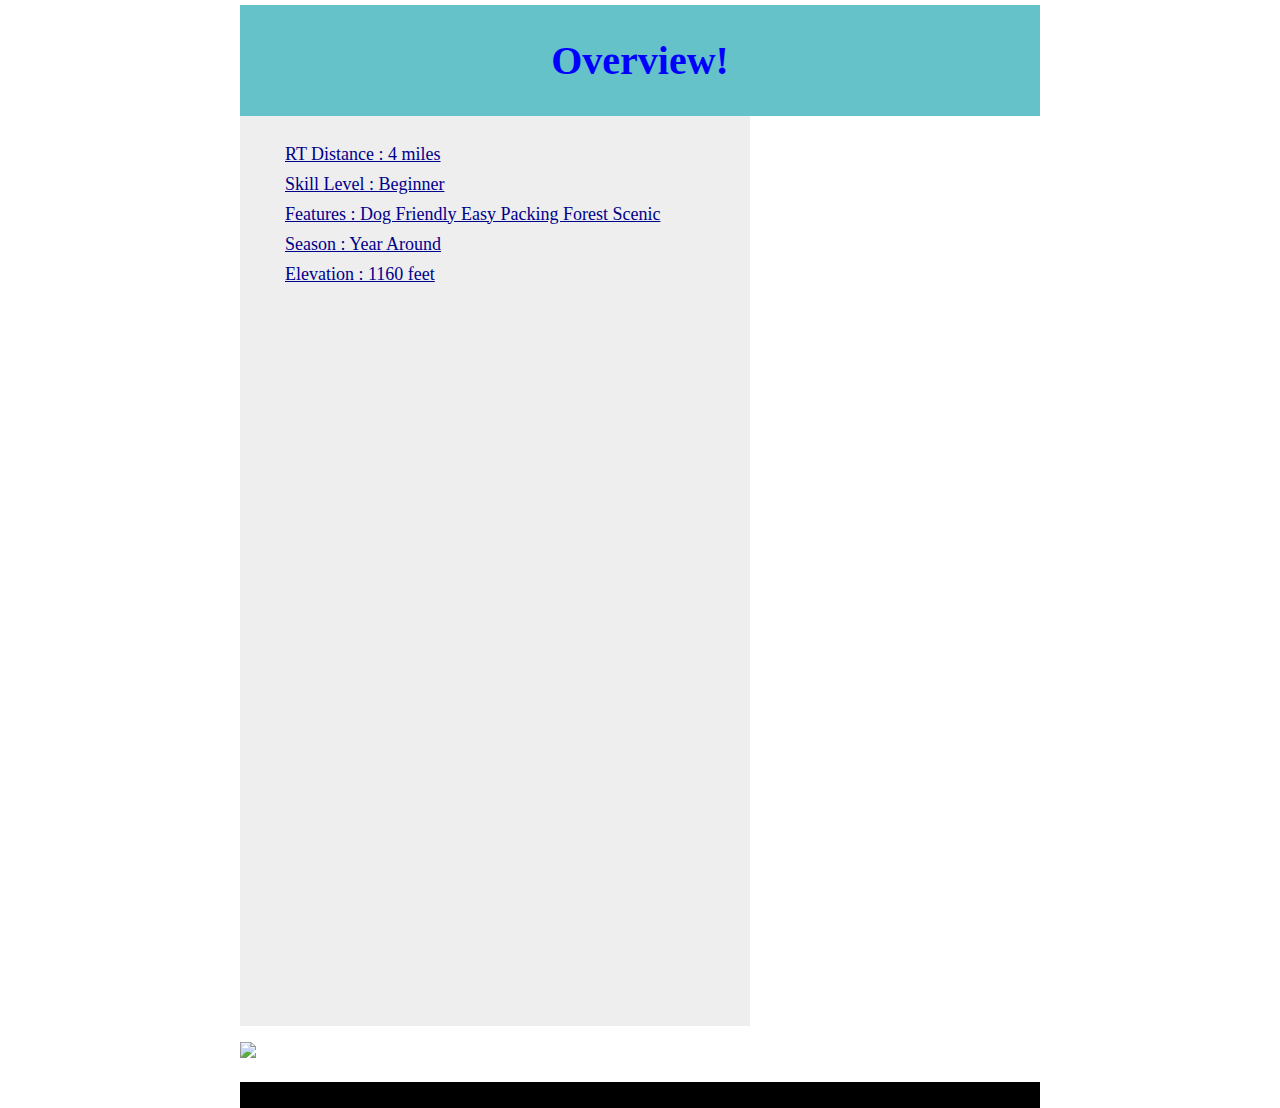
==== overview.html @ 60227fdb "First commit" ====
<!DOCTYPE html>
<html>
  <head>
  <!--This is where I can give instructions to the browser.  -->
    <title>National Parks</title>
    <link rel="stylesheet" href="style.css"> 
  </head>
  <body>
  <!-- this is what the user sees -->
  <header>
    <h1 id="overview-title">Overview!</h1>
  </header>
  <nav>
    <ul>
      <li class="nav-list">
        <a href="index.html" class="nav-list">RT Distance :         4 miles</a>
      </li>
      <li class="nav-list">
        <a href="index.html" class="nav-list">Skill Level :         Beginner</a>
      </li>
      <li >
        <a href="index.html" class="nav-list">Features    :          Dog Friendly Easy Packing Forest Scenic</a>
      </li>
      <li>
          <a href="index.html" class="nav-list">Season     :         Year Around</a>
      </li>
      <li>
        <a href="index.html" class="nav-list">Elevation    :          1160 feet</a>
      </li>

    </ul>
  </nav>
  <section>
    </p>
    <img src="img/nationalParksImg.jpeg">
    <h2></h2>
    <p></p>
    <h3></h3>
    <p> <a href="http://www.nationalgeographic.com/travel/road-trips/united-states/washington-national-parks/"></a></p>
  </section>
  <footer>
    <p></p>
    <p></p>
  </footer>
  </body>
</html>
---- style.css ----
html {
    height: 100%;
  }
 body {
     width: 800px;
     margin: 0 auto;
     padding-top: 5px;
     height: 100%;
  }
 header {
      background-color:rgb(102, 194, 201);
      color:yellow;
      text-align: center;
      padding: 5px;
      font-size: 20px;
      display: block;
      width: 790px;
  }
 nav {
      line-height:30px;
      background-color:#eeeeee;
      min-height:100%;
      width:500px;
      display: inline-block;
      vertical-align: top;
      padding: 5px;
      font-size: 18px;
  }
 nav ul {
      list-style-type: none;
  }
 a {
     color: black;
  }
 section {
      width: 516px;
      display: inline-block;
  }
 footer {
      width: 790px;
      background-color:black;
      color:white;
      text-align: center;
      padding: 5px;
      display: block;
  }
#hiking-summary-text {
    color: rgb(211, 43, 226)
}
#overview-title{
    color: blue
}
.nav-list{
    color: blueviolet
}
.nav-list{
    color: brown
}
.nav-list{
    color: darkblue
}
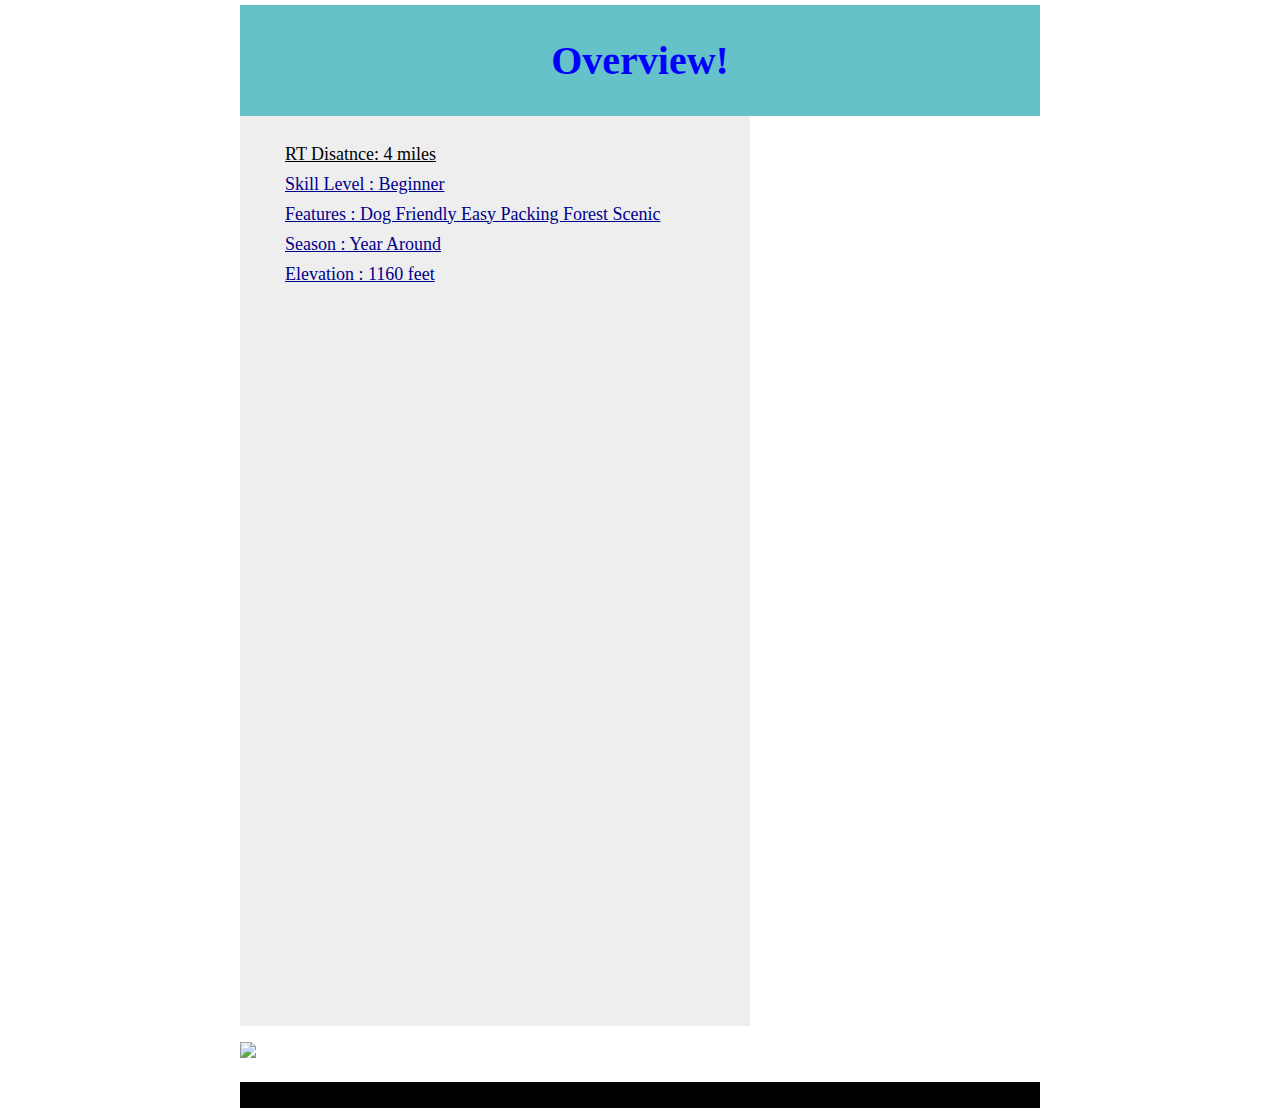
==== commit 256da238: "new link" ====
--- a/overview.html
+++ b/overview.html
@@ -13,7 +13,7 @@
   <nav>
     <ul>
       <li class="nav-list">
-        <a href="index.html" class="nav-list">RT Distance :         4 miles</a>
+        <a href="https://www.alltrails.com/explore/recording/beginning-a-road-walk-to-the-beach"> RT Disatnce: 4 miles<a/></li>
       </li>
       <li class="nav-list">
         <a href="index.html" class="nav-list">Skill Level :         Beginner</a>
